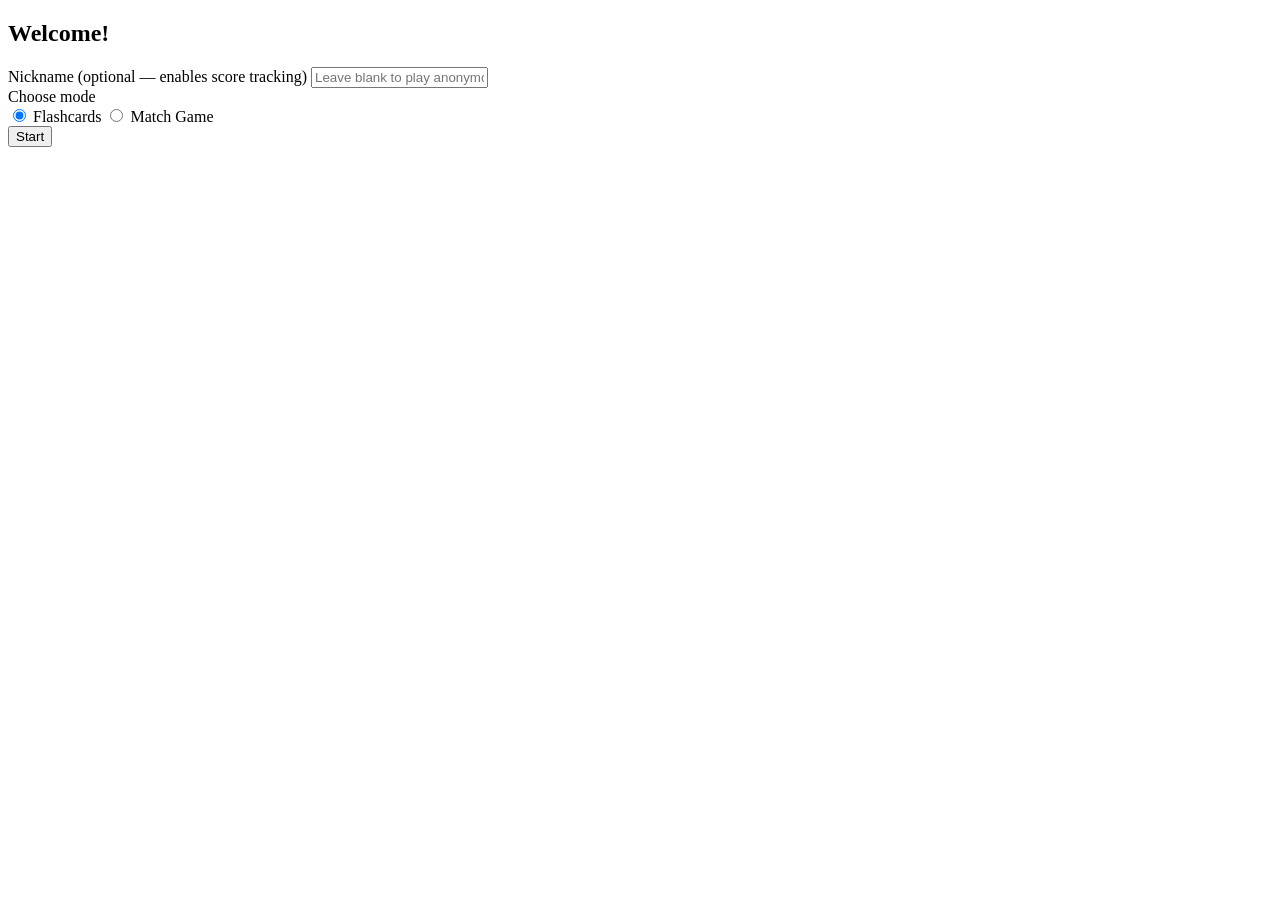
==== src/main/resources/templates/index.html @ e8cc6324 "First implementation of the service with flashcards and matching game, basic scoring  mechanism incl" ====
<!DOCTYPE html>
<html xmlns:th="http://www.thymeleaf.org"
      th:replace="~{layout/base :: layout(~{::title}, ~{::#content})}">
<head>
    <title>Home – Easy Language Learning</title>
</head>
<body>
    <div id="content">
        <!-- Data health banner -->
        <div id="health-banner-wrapper">
            <div th:replace="~{fragments/health-banner :: healthBanner}"></div>
        </div>

        <h2>Welcome!</h2>

        <form th:action="@{/session/start}" method="post" class="start-form">
            <div class="form-group">
                <label for="nickname">Nickname <span class="hint">(optional — enables score tracking)</span></label>
                <input type="text" id="nickname" name="nickname"
                       list="nickname-suggestions"
                       placeholder="Leave blank to play anonymously"
                       autocomplete="off"
                       th:disabled="${!healthy}">
                <datalist id="nickname-suggestions">
                    <option th:each="n : ${nicknames}" th:value="${n}"></option>
                </datalist>
            </div>

            <div class="form-group">
                <label>Choose mode</label>
                <div class="mode-radio">
                    <label class="radio-label">
                        <input type="radio" name="mode" value="flashcards" checked th:disabled="${!healthy}">
                        Flashcards
                    </label>
                    <label class="radio-label">
                        <input type="radio" name="mode" value="match" th:disabled="${!healthy}">
                        Match Game
                    </label>
                </div>
            </div>

            <button type="submit" th:disabled="${!healthy}">Start</button>
        </form>
    </div>
</body>
</html>
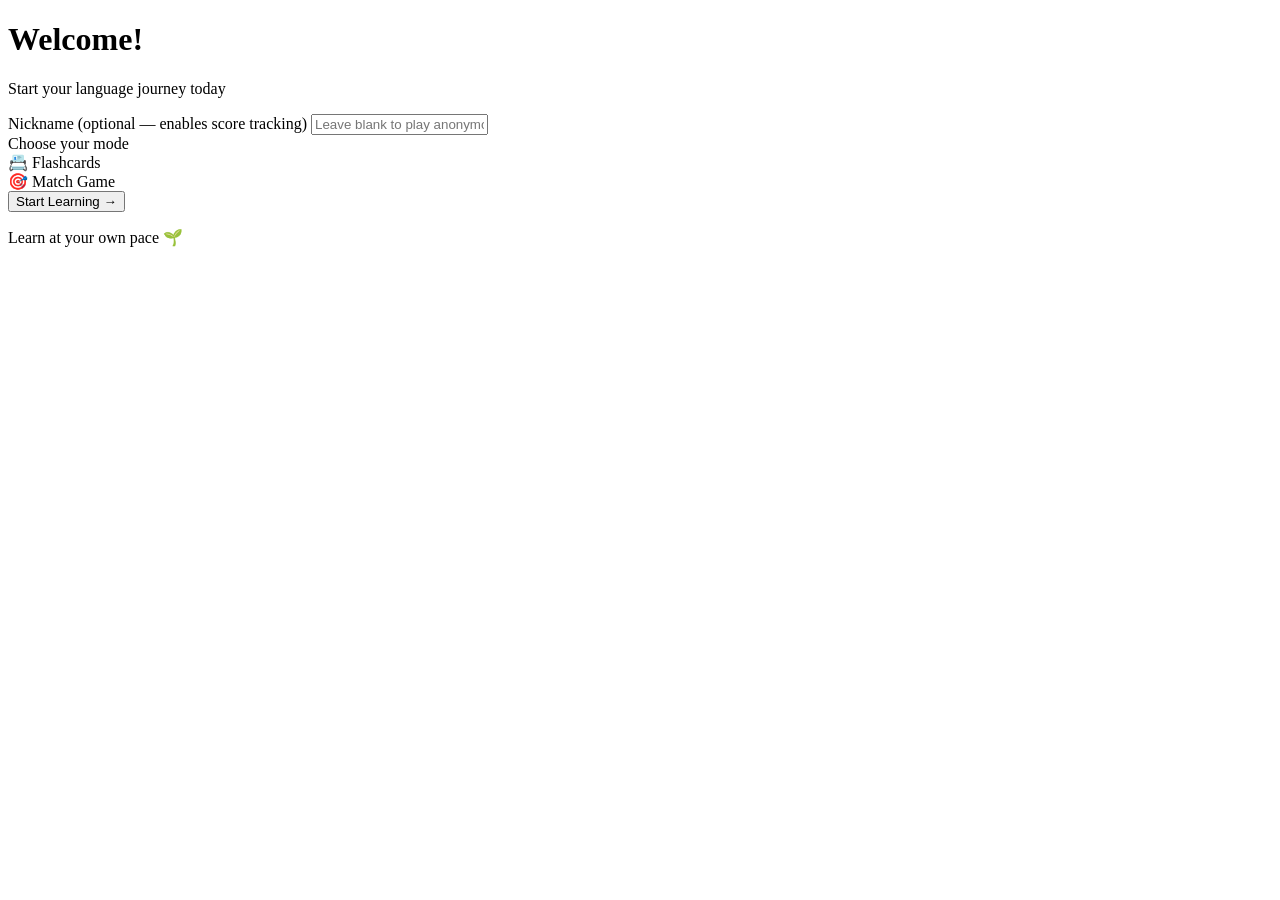
==== commit 20325233: "UI design for the app" ====
--- a/src/main/resources/templates/index.html
+++ b/src/main/resources/templates/index.html
@@ -11,37 +11,106 @@
             <div th:replace="~{fragments/health-banner :: healthBanner}"></div>
         </div>
 
-        <h2>Welcome!</h2>
+        <div class="page-main">
+            <div class="page-container">
+                <form th:action="@{/session/start}" method="post">
+                    <div class="welcome-card">
+                        <h1 class="welcome-title">Welcome!</h1>
+                        <p class="welcome-subtitle">Start your language journey today</p>
 
-        <form th:action="@{/session/start}" method="post" class="start-form">
-            <div class="form-group">
-                <label for="nickname">Nickname <span class="hint">(optional — enables score tracking)</span></label>
-                <input type="text" id="nickname" name="nickname"
-                       list="nickname-suggestions"
-                       placeholder="Leave blank to play anonymously"
-                       autocomplete="off"
-                       th:disabled="${!healthy}">
-                <datalist id="nickname-suggestions">
-                    <option th:each="n : ${nicknames}" th:value="${n}"></option>
-                </datalist>
+                        <div class="nickname-group">
+                            <label for="nickname">Nickname</label>
+                            <span class="nickname-hint">(optional — enables score tracking)</span>
+                            <input type="text"
+                                   id="nickname"
+                                   name="nickname"
+                                   class="nickname-input"
+                                   placeholder="Leave blank to play anonymously"
+                                   th:list="${nicknames != null ? 'nickname-suggestions' : ''}"
+                                   autocomplete="off">
+                            <datalist id="nickname-suggestions">
+                                <option th:each="n : ${nicknames}" th:value="${n}"></option>
+                            </datalist>
+                        </div>
+
+                        <div>
+                            <span id="mode-label" class="mode-label-text">Choose your mode</span>
+                            <div class="mode-cards" role="radiogroup" aria-labelledby="mode-label">
+                                <div class="mode-card flashcard-card selected"
+                                     role="radio"
+                                     aria-checked="true"
+                                     tabindex="0"
+                                     data-value="flashcards">
+                                    <span class="mode-icon">📇</span>
+                                    <span class="mode-name">Flashcards</span>
+                                </div>
+                                <div class="mode-card match-card"
+                                     role="radio"
+                                     aria-checked="false"
+                                     tabindex="-1"
+                                     data-value="match">
+                                    <span class="mode-icon">🎯</span>
+                                    <span class="mode-name">Match Game</span>
+                                </div>
+                            </div>
+                            <input type="hidden" name="mode" id="mode-input" value="flashcards">
+                        </div>
+
+                        <button type="submit" class="btn-start" th:disabled="${!healthy}">
+                            Start Learning →
+                        </button>
+
+                        <p class="footer-note">Learn at your own pace 🌱</p>
+                    </div>
+                </form>
             </div>
+        </div>
 
-            <div class="form-group">
-                <label>Choose mode</label>
-                <div class="mode-radio">
-                    <label class="radio-label">
-                        <input type="radio" name="mode" value="flashcards" checked th:disabled="${!healthy}">
-                        Flashcards
-                    </label>
-                    <label class="radio-label">
-                        <input type="radio" name="mode" value="match" th:disabled="${!healthy}">
-                        Match Game
-                    </label>
-                </div>
-            </div>
+        <script>
+        (function() {
+            var cards = document.querySelectorAll('.mode-card');
+            var modeInput = document.getElementById('mode-input');
 
-            <button type="submit" th:disabled="${!healthy}">Start</button>
-        </form>
+            function selectCard(card) {
+                cards.forEach(function(c) {
+                    c.classList.remove('selected');
+                    c.setAttribute('aria-checked', 'false');
+                    c.setAttribute('tabindex', '-1');
+                });
+                card.classList.add('selected');
+                card.setAttribute('aria-checked', 'true');
+                card.setAttribute('tabindex', '0');
+                modeInput.value = card.getAttribute('data-value');
+            }
+
+            cards.forEach(function(card) {
+                card.addEventListener('click', function() {
+                    selectCard(card);
+                });
+                card.addEventListener('keydown', function(e) {
+                    if (e.key === 'Enter' || e.key === ' ') {
+                        e.preventDefault();
+                        selectCard(card);
+                    }
+                    // Roving tabindex arrow keys
+                    if (e.key === 'ArrowRight' || e.key === 'ArrowDown') {
+                        e.preventDefault();
+                        var idx = Array.from(cards).indexOf(card);
+                        var next = cards[(idx + 1) % cards.length];
+                        next.focus();
+                        selectCard(next);
+                    }
+                    if (e.key === 'ArrowLeft' || e.key === 'ArrowUp') {
+                        e.preventDefault();
+                        var idx = Array.from(cards).indexOf(card);
+                        var prev = cards[(idx - 1 + cards.length) % cards.length];
+                        prev.focus();
+                        selectCard(prev);
+                    }
+                });
+            });
+        })();
+        </script>
     </div>
 </body>
 </html>
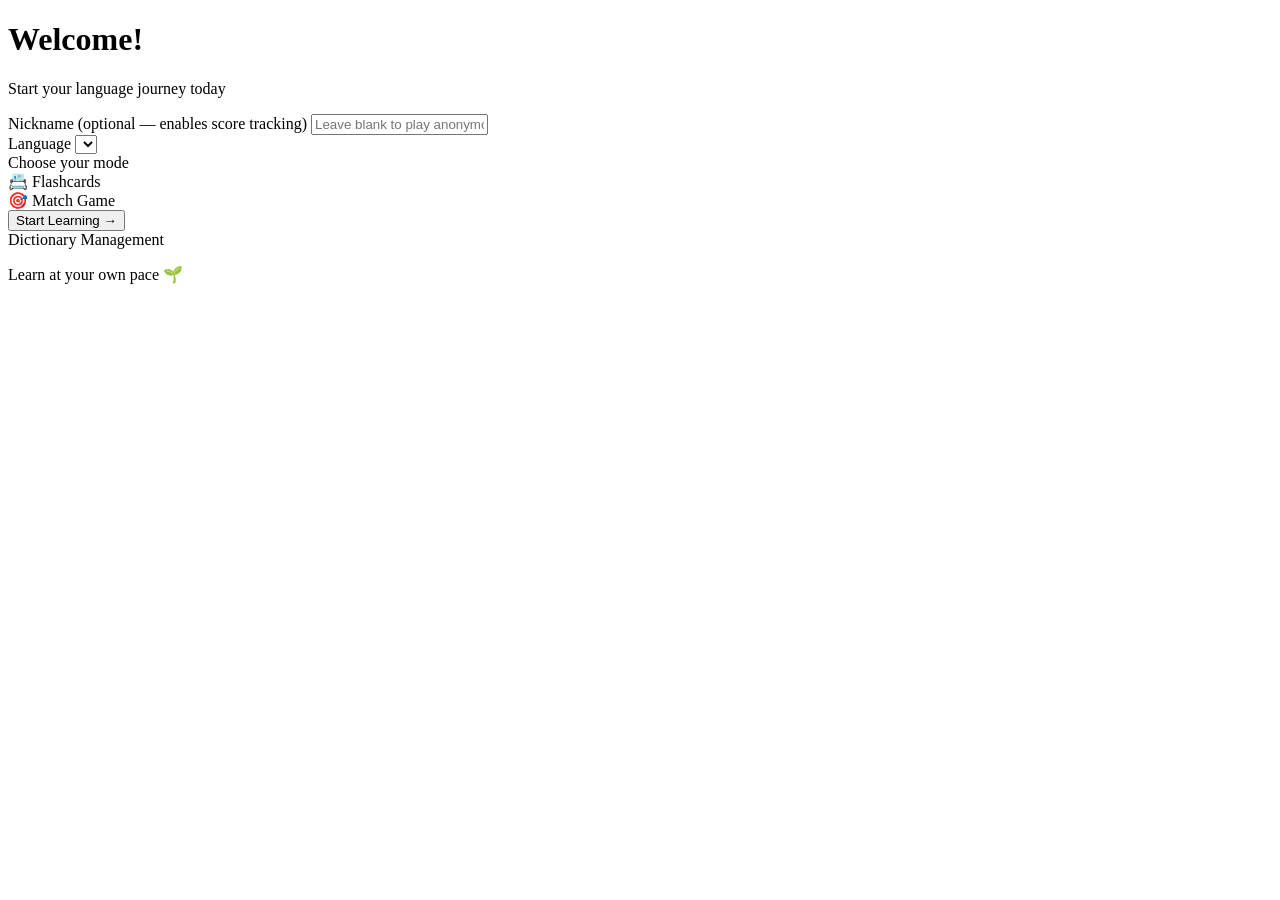
==== commit 6c1c9bd6: "Add dictionary management features and support for many languages" ====
--- a/src/main/resources/templates/index.html
+++ b/src/main/resources/templates/index.html
@@ -33,6 +33,14 @@
                             </datalist>
                         </div>
 
+                        <div class="language-group" th:if="${languages != null and !#lists.isEmpty(languages)}">
+                            <label for="languageCode">Language</label>
+                            <select id="languageCode" name="languageCode" class="language-select">
+                                <option th:each="lang : ${languages}" th:value="${lang}" th:text="${lang}"
+                                        th:selected="${lang == primaryLanguage}"></option>
+                            </select>
+                        </div>
+
                         <div>
                             <span id="mode-label" class="mode-label-text">Choose your mode</span>
                             <div class="mode-cards" role="radiogroup" aria-labelledby="mode-label">
@@ -56,9 +64,13 @@
                             <input type="hidden" name="mode" id="mode-input" value="flashcards">
                         </div>
 
-                        <button type="submit" class="btn-start" th:disabled="${!healthy}">
+                        <button type="submit" class="btn-start" th:disabled="${!wordsHealthy}">
                             Start Learning →
                         </button>
+
+                        <div class="dict-link">
+                            <a th:href="@{/dictionary}">Dictionary Management</a>
+                        </div>
 
                         <p class="footer-note">Learn at your own pace 🌱</p>
                     </div>
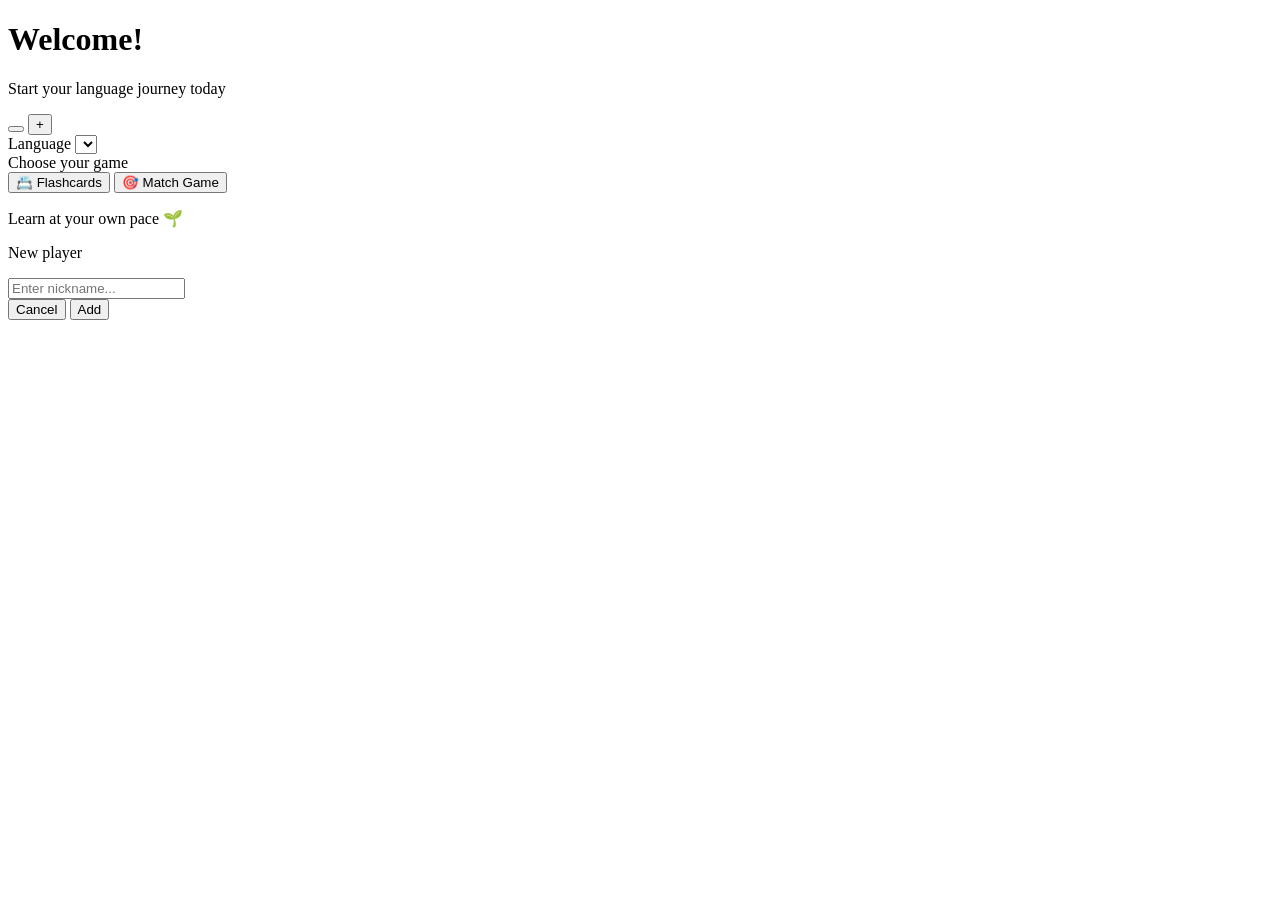
==== commit c742df21: "Enhance dictionary management with editing capabilities, few UI simplifications" ====
--- a/src/main/resources/templates/index.html
+++ b/src/main/resources/templates/index.html
@@ -15,22 +15,21 @@
             <div class="page-container">
                 <form th:action="@{/session/start}" method="post">
                     <div class="welcome-card">
+                        <a th:href="@{/dictionary}" class="dict-icon-btn" aria-label="Dictionary Management">
+                            <i class="bi bi-book"></i>
+                        </a>
                         <h1 class="welcome-title">Welcome!</h1>
                         <p class="welcome-subtitle">Start your language journey today</p>
 
-                        <div class="nickname-group">
-                            <label for="nickname">Nickname</label>
-                            <span class="nickname-hint">(optional — enables score tracking)</span>
-                            <input type="text"
-                                   id="nickname"
-                                   name="nickname"
-                                   class="nickname-input"
-                                   placeholder="Leave blank to play anonymously"
-                                   th:list="${nicknames != null ? 'nickname-suggestions' : ''}"
-                                   autocomplete="off">
-                            <datalist id="nickname-suggestions">
-                                <option th:each="n : ${nicknames}" th:value="${n}"></option>
-                            </datalist>
+                        <input type="hidden" id="nickname" name="nickname" value="">
+
+                        <div class="nickname-pills" id="nickname-pills">
+                            <button type="button" class="nickname-pill"
+                                    th:each="n : ${nicknames}"
+                                    th:text="${n}"
+                                    th:data-name="${n}"></button>
+                            <button type="button" class="nickname-pill nickname-pill-new"
+                                    id="nickname-new-btn" aria-label="New player">+</button>
                         </div>
 
                         <div class="language-group" th:if="${languages != null and !#lists.isEmpty(languages)}">
@@ -42,87 +41,106 @@
                         </div>
 
                         <div>
-                            <span id="mode-label" class="mode-label-text">Choose your mode</span>
-                            <div class="mode-cards" role="radiogroup" aria-labelledby="mode-label">
-                                <div class="mode-card flashcard-card selected"
-                                     role="radio"
-                                     aria-checked="true"
-                                     tabindex="0"
-                                     data-value="flashcards">
+                            <span id="mode-label" class="mode-label-text">Choose your game</span>
+                            <div class="mode-cards" role="group" aria-labelledby="mode-label">
+                                <button type="submit" name="mode" value="flashcards"
+                                        class="mode-card flashcard-card"
+                                        th:disabled="${!wordsHealthy}">
                                     <span class="mode-icon">📇</span>
                                     <span class="mode-name">Flashcards</span>
-                                </div>
-                                <div class="mode-card match-card"
-                                     role="radio"
-                                     aria-checked="false"
-                                     tabindex="-1"
-                                     data-value="match">
+                                </button>
+                                <button type="submit" name="mode" value="match"
+                                        class="mode-card match-card"
+                                        th:disabled="${!wordsHealthy}">
                                     <span class="mode-icon">🎯</span>
                                     <span class="mode-name">Match Game</span>
-                                </div>
+                                </button>
                             </div>
-                            <input type="hidden" name="mode" id="mode-input" value="flashcards">
                         </div>
 
-                        <button type="submit" class="btn-start" th:disabled="${!wordsHealthy}">
-                            Start Learning →
-                        </button>
-
-                        <div class="dict-link">
-                            <a th:href="@{/dictionary}">Dictionary Management</a>
-                        </div>
 
                         <p class="footer-note">Learn at your own pace 🌱</p>
                     </div>
                 </form>
+
+                <div id="nickname-modal" class="nickname-modal-overlay">
+                    <div class="nickname-modal-dialog">
+                        <p class="nickname-modal-title">New player</p>
+                        <input type="text" id="nickname-modal-input" class="nickname-input"
+                               placeholder="Enter nickname..." maxlength="30" autocomplete="off">
+                        <div class="nickname-modal-actions">
+                            <button type="button" id="nickname-modal-cancel" class="nickname-modal-btn-cancel">Cancel</button>
+                            <button type="button" id="nickname-modal-accept" class="nickname-modal-btn-accept">Add</button>
+                        </div>
+                    </div>
+                </div>
+
+                <script>
+                (function() {
+                    var hiddenInput = document.getElementById('nickname');
+                    var pillsContainer = document.getElementById('nickname-pills');
+                    var newBtn = document.getElementById('nickname-new-btn');
+                    var modal = document.getElementById('nickname-modal');
+                    var modalInput = document.getElementById('nickname-modal-input');
+                    var modalAccept = document.getElementById('nickname-modal-accept');
+                    var modalCancel = document.getElementById('nickname-modal-cancel');
+
+                    function selectPill(pill) {
+                        pillsContainer.querySelectorAll('.nickname-pill:not(.nickname-pill-new)').forEach(function(p) {
+                            p.classList.remove('active');
+                        });
+                        pill.classList.add('active');
+                        hiddenInput.value = pill.dataset.name;
+                    }
+
+                    function attachPill(pill) {
+                        pill.addEventListener('click', function() { selectPill(this); });
+                    }
+
+                    pillsContainer.querySelectorAll('.nickname-pill:not(.nickname-pill-new)').forEach(attachPill);
+
+                    newBtn.addEventListener('click', function() {
+                        modalInput.value = '';
+                        modal.classList.add('is-open');
+                        modalInput.focus();
+                    });
+
+                    function closeModal() { modal.classList.remove('is-open'); }
+
+                    function acceptModal() {
+                        var name = modalInput.value.trim();
+                        if (!name) return;
+                        var existing = null;
+                        pillsContainer.querySelectorAll('.nickname-pill:not(.nickname-pill-new)').forEach(function(p) {
+                            if (p.dataset.name === name) existing = p;
+                        });
+                        if (existing) { selectPill(existing); closeModal(); return; }
+                        var pill = document.createElement('button');
+                        pill.type = 'button';
+                        pill.className = 'nickname-pill';
+                        pill.textContent = name;
+                        pill.dataset.name = name;
+                        attachPill(pill);
+                        pillsContainer.insertBefore(pill, newBtn);
+                        selectPill(pill);
+                        closeModal();
+                    }
+
+                    modalAccept.addEventListener('click', acceptModal);
+                    modalCancel.addEventListener('click', closeModal);
+                    modalInput.addEventListener('keydown', function(e) {
+                        if (e.key === 'Enter') { e.preventDefault(); acceptModal(); }
+                        if (e.key === 'Escape') { closeModal(); }
+                    });
+                    modal.addEventListener('click', function(e) {
+                        if (e.target === modal) closeModal();
+                    });
+                })();
+                </script>
             </div>
         </div>
 
-        <script>
-        (function() {
-            var cards = document.querySelectorAll('.mode-card');
-            var modeInput = document.getElementById('mode-input');
 
-            function selectCard(card) {
-                cards.forEach(function(c) {
-                    c.classList.remove('selected');
-                    c.setAttribute('aria-checked', 'false');
-                    c.setAttribute('tabindex', '-1');
-                });
-                card.classList.add('selected');
-                card.setAttribute('aria-checked', 'true');
-                card.setAttribute('tabindex', '0');
-                modeInput.value = card.getAttribute('data-value');
-            }
-
-            cards.forEach(function(card) {
-                card.addEventListener('click', function() {
-                    selectCard(card);
-                });
-                card.addEventListener('keydown', function(e) {
-                    if (e.key === 'Enter' || e.key === ' ') {
-                        e.preventDefault();
-                        selectCard(card);
-                    }
-                    // Roving tabindex arrow keys
-                    if (e.key === 'ArrowRight' || e.key === 'ArrowDown') {
-                        e.preventDefault();
-                        var idx = Array.from(cards).indexOf(card);
-                        var next = cards[(idx + 1) % cards.length];
-                        next.focus();
-                        selectCard(next);
-                    }
-                    if (e.key === 'ArrowLeft' || e.key === 'ArrowUp') {
-                        e.preventDefault();
-                        var idx = Array.from(cards).indexOf(card);
-                        var prev = cards[(idx - 1 + cards.length) % cards.length];
-                        prev.focus();
-                        selectCard(prev);
-                    }
-                });
-            });
-        })();
-        </script>
     </div>
 </body>
 </html>
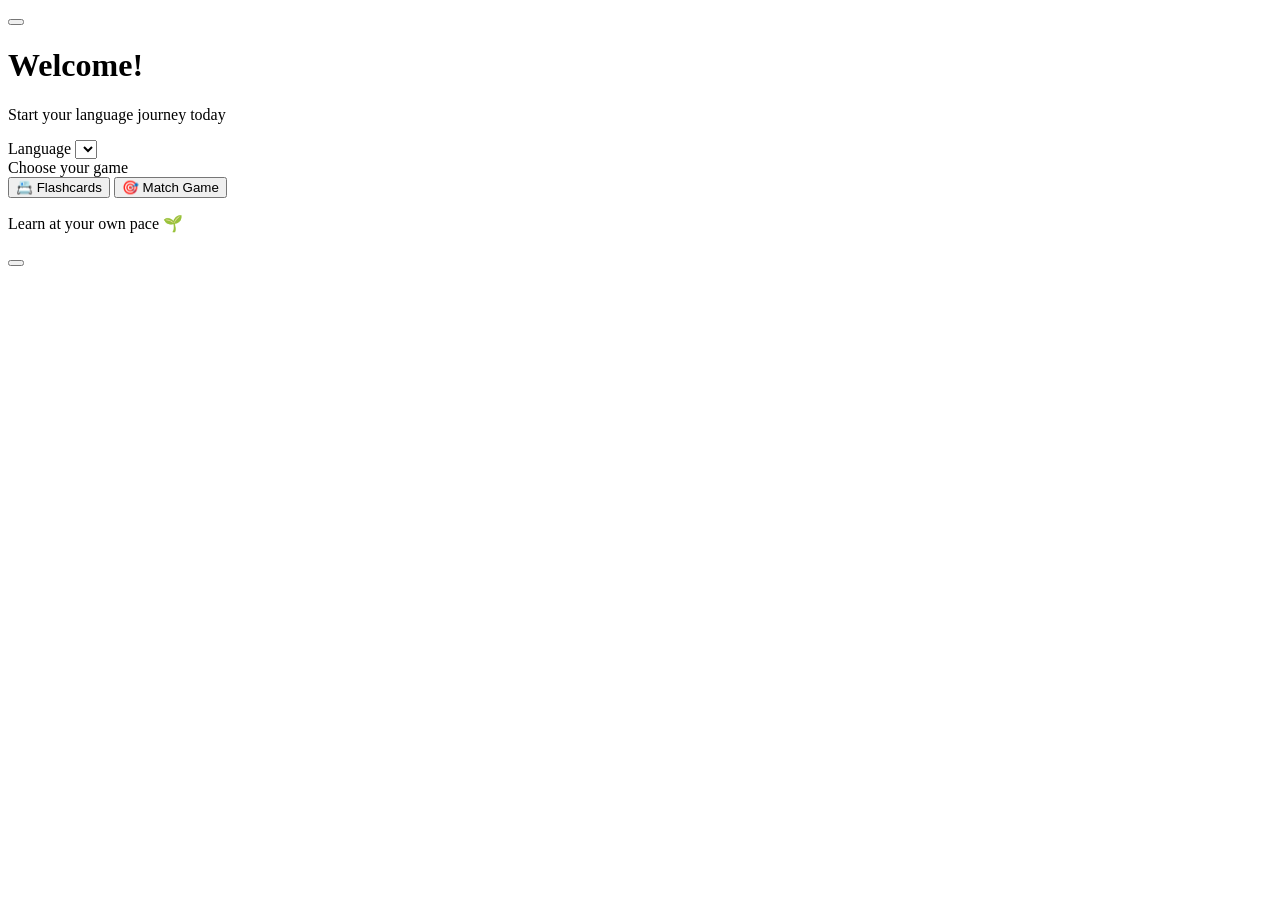
==== commit e597615a: "Refactor dictionary entries to use UUIDs for WORD_ID, ensuring unique identification for each word a" ====
--- a/src/main/resources/templates/index.html
+++ b/src/main/resources/templates/index.html
@@ -15,22 +15,26 @@
             <div class="page-container">
                 <form th:action="@{/session/start}" method="post">
                     <div class="welcome-card">
-                        <a th:href="@{/dictionary}" class="dict-icon-btn" aria-label="Dictionary Management">
-                            <i class="bi bi-book"></i>
-                        </a>
+                        <div class="home-icons-row">
+                            <a th:href="@{/dictionary}" class="home-icon-btn" aria-label="Dictionary Management">
+                                <i class="bi bi-book"></i>
+                            </a>
+                            <button type="button"
+                                    class="home-icon-btn"
+                                    id="account-icon-btn"
+                                    aria-label="User account"
+                                    hx-get="/account/panel"
+                                    hx-target="#account-modal-content"
+                                    hx-swap="innerHTML"
+                                    hx-trigger="click"
+                                    onclick="document.getElementById('account-modal').classList.add('is-open')">
+                                <i class="bi bi-person-circle"></i>
+                            </button>
+                        </div>
                         <h1 class="welcome-title">Welcome!</h1>
                         <p class="welcome-subtitle">Start your language journey today</p>
 
-                        <input type="hidden" id="nickname" name="nickname" value="">
-
-                        <div class="nickname-pills" id="nickname-pills">
-                            <button type="button" class="nickname-pill"
-                                    th:each="n : ${nicknames}"
-                                    th:text="${n}"
-                                    th:data-name="${n}"></button>
-                            <button type="button" class="nickname-pill nickname-pill-new"
-                                    id="nickname-new-btn" aria-label="New player">+</button>
-                        </div>
+                        <div th:replace="~{fragments/account-status :: status}"></div>
 
                         <div class="language-group" th:if="${languages != null and !#lists.isEmpty(languages)}">
                             <label for="languageCode">Language</label>
@@ -63,77 +67,25 @@
                     </div>
                 </form>
 
-                <div id="nickname-modal" class="nickname-modal-overlay">
-                    <div class="nickname-modal-dialog">
-                        <p class="nickname-modal-title">New player</p>
-                        <input type="text" id="nickname-modal-input" class="nickname-input"
-                               placeholder="Enter nickname..." maxlength="30" autocomplete="off">
-                        <div class="nickname-modal-actions">
-                            <button type="button" id="nickname-modal-cancel" class="nickname-modal-btn-cancel">Cancel</button>
-                            <button type="button" id="nickname-modal-accept" class="nickname-modal-btn-accept">Add</button>
+                <!-- Account Modal -->
+                <div id="account-modal" class="account-modal-overlay">
+                    <div class="account-modal-dialog">
+                        <button type="button"
+                                class="account-modal-close"
+                                aria-label="Close"
+                                onclick="document.getElementById('account-modal').classList.remove('is-open')">
+                            <i class="bi bi-x-lg"></i>
+                        </button>
+                        <div id="account-modal-content">
+                            <!-- Loaded via HTMX when account icon is clicked -->
                         </div>
                     </div>
                 </div>
 
                 <script>
                 (function() {
-                    var hiddenInput = document.getElementById('nickname');
-                    var pillsContainer = document.getElementById('nickname-pills');
-                    var newBtn = document.getElementById('nickname-new-btn');
-                    var modal = document.getElementById('nickname-modal');
-                    var modalInput = document.getElementById('nickname-modal-input');
-                    var modalAccept = document.getElementById('nickname-modal-accept');
-                    var modalCancel = document.getElementById('nickname-modal-cancel');
-
-                    function selectPill(pill) {
-                        pillsContainer.querySelectorAll('.nickname-pill:not(.nickname-pill-new)').forEach(function(p) {
-                            p.classList.remove('active');
-                        });
-                        pill.classList.add('active');
-                        hiddenInput.value = pill.dataset.name;
-                    }
-
-                    function attachPill(pill) {
-                        pill.addEventListener('click', function() { selectPill(this); });
-                    }
-
-                    pillsContainer.querySelectorAll('.nickname-pill:not(.nickname-pill-new)').forEach(attachPill);
-
-                    newBtn.addEventListener('click', function() {
-                        modalInput.value = '';
-                        modal.classList.add('is-open');
-                        modalInput.focus();
-                    });
-
-                    function closeModal() { modal.classList.remove('is-open'); }
-
-                    function acceptModal() {
-                        var name = modalInput.value.trim();
-                        if (!name) return;
-                        var existing = null;
-                        pillsContainer.querySelectorAll('.nickname-pill:not(.nickname-pill-new)').forEach(function(p) {
-                            if (p.dataset.name === name) existing = p;
-                        });
-                        if (existing) { selectPill(existing); closeModal(); return; }
-                        var pill = document.createElement('button');
-                        pill.type = 'button';
-                        pill.className = 'nickname-pill';
-                        pill.textContent = name;
-                        pill.dataset.name = name;
-                        attachPill(pill);
-                        pillsContainer.insertBefore(pill, newBtn);
-                        selectPill(pill);
-                        closeModal();
-                    }
-
-                    modalAccept.addEventListener('click', acceptModal);
-                    modalCancel.addEventListener('click', closeModal);
-                    modalInput.addEventListener('keydown', function(e) {
-                        if (e.key === 'Enter') { e.preventDefault(); acceptModal(); }
-                        if (e.key === 'Escape') { closeModal(); }
-                    });
-                    modal.addEventListener('click', function(e) {
-                        if (e.target === modal) closeModal();
+                    document.getElementById('account-modal').addEventListener('click', function(e) {
+                        if (e.target === this) this.classList.remove('is-open');
                     });
                 })();
                 </script>
